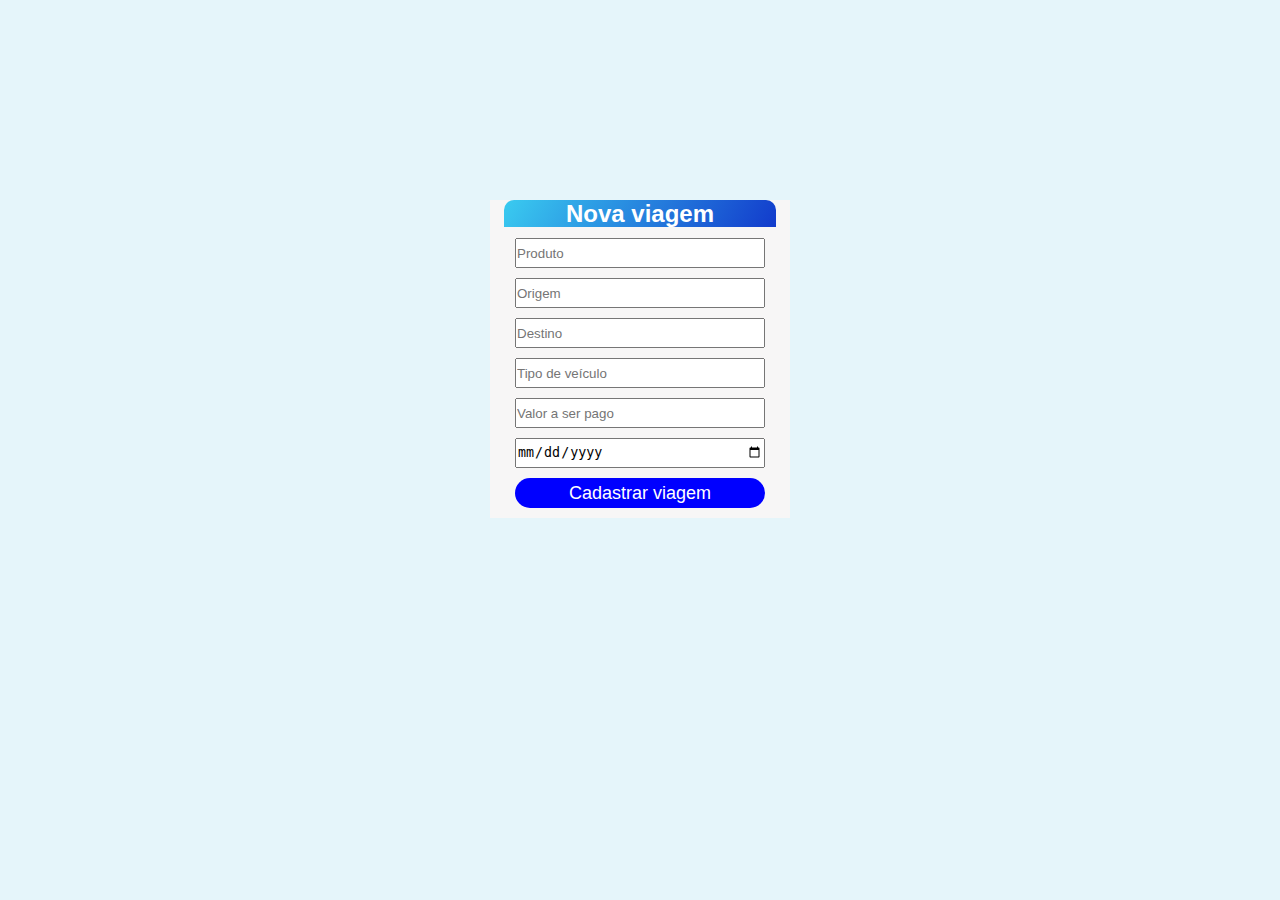
==== Cadastro de frete/NovoFrete.html @ 81471834 "Tela de cadastro de fretes" ====
<!DOCTYPE html>
<html lang="pt-br">
<head>
    <meta charset="UTF-8">
    <meta name="viewport" content="width=device-width, initial-scale=1.0">
    <title>Nova Viagem</title>
    <link rel="stylesheet" href="NovoFrete.css">
</head>
<body>
    <form>
        <label><strong>Nova viagem</strong></label>
        <input type="text"  id="Produto" placeholder="Produto">
        <input type="text"  id="Origem" placeholder="Origem">
        <input type="text"  id="Destino" placeholder="Destino">
        <input type="text"  id="Veiculo" placeholder="Tipo de veículo">
        <input type="number"  id="Valor" placeholder="Valor a ser pago">
        <input type="date"  id="Data" placeholder="Data">
        <div id="erro">Preencha todos os campos corretamente</div>
        <div id="Success">Viagem cadastrada com sucesso!</div>
        <button onclick="Frete(); return false">Cadastrar viagem</button>
    </form>
</body>

<script src="NovoFrete.js"></script>
</html>
---- Cadastro de frete/NovoFrete.css ----
*{
    margin: 0%;
    padding: 0%;
    box-sizing: border-box;
}

body{
    background-color: rgb(229, 245, 250);
}

form{
    width: 300px;
    margin: 200px auto;
    text-align: center;
    background-color: rgb(247, 246, 246);
}

label{
    font-size: x-large;
    font-family: Verdana, sans-serif;
    color: white;
    background: linear-gradient(120deg, #3acbf0 0%, #123BCC 100%);
    border-radius: 10px 10px  0 0;
    padding-left: 62px;
    padding-right: 62px;
    margin: 0%;
}

input{
    display: block;
    margin: 10px auto;
    width: 250px;
    height: 30px;
}

#erro{
    color: red;
    margin-bottom: 10px;
    font-family: Arial, Helvetica,sans-serif;
    display: none;
}

#Success{
    font-size: large;
    color: green;
    margin-bottom: 10px;
    font-family: Arial, Helvetica,sans-serif;
    display: none;
}

button{
    font-size: large;
    width: 250px;
    height: 30px;
    background-color: blue;
    font-family: Verdana, Geneva, Tahoma, sans-serif;
    color: white;
    border: 0;
    border-radius: 20px;
    cursor: pointer;
    margin-bottom: 10px;
}
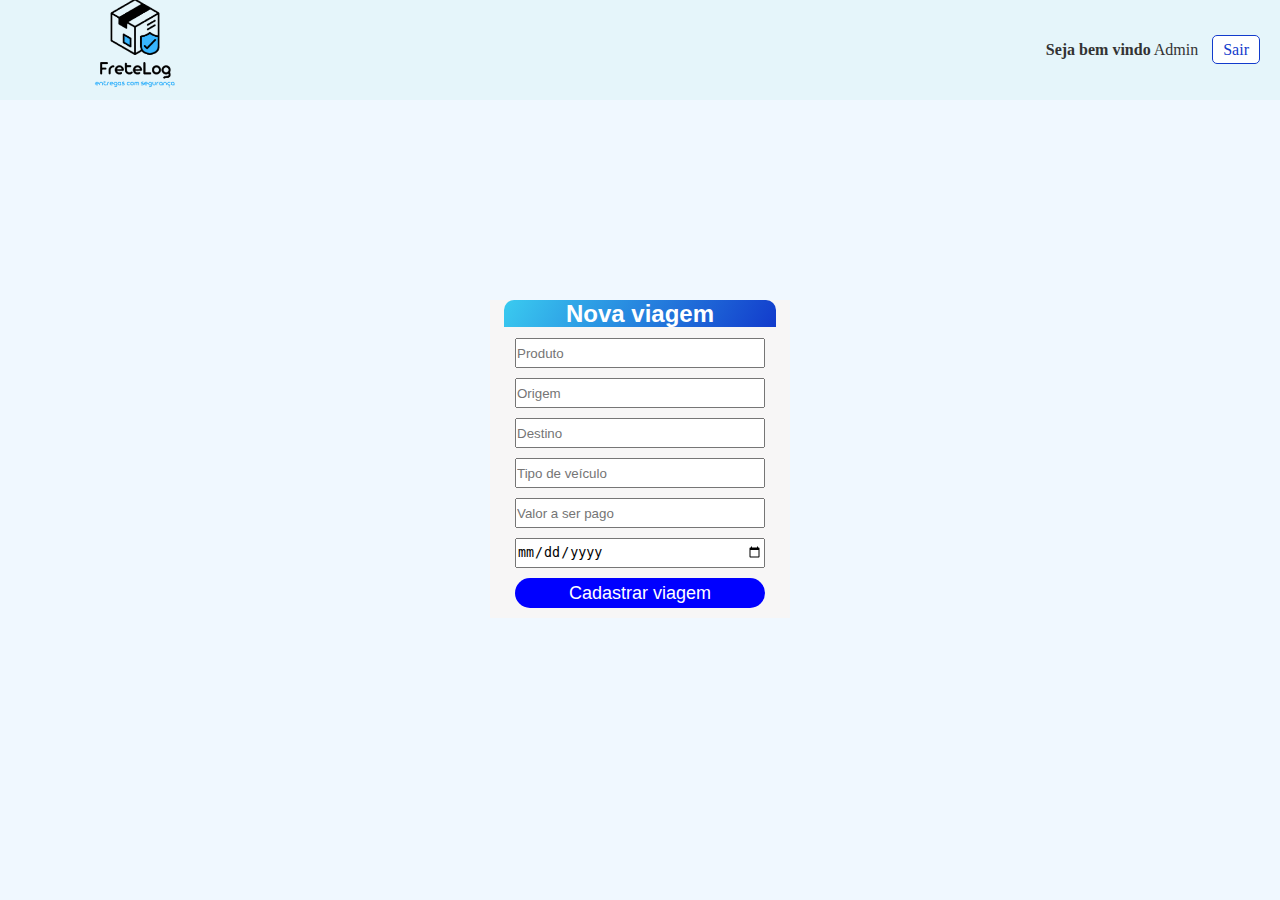
==== commit bfd9b958: "Cadastro de frete finalizado" ====
--- a/Cadastro de frete/NovoFrete.html
+++ b/Cadastro de frete/NovoFrete.html
@@ -7,8 +7,17 @@
     <link rel="stylesheet" href="NovoFrete.css">
 </head>
 <body>
+
+    <header>
+        <img src="logo.png" alt="Logo Fretelog" id="Logo">
+        <div id="Dados">
+            <label><b>Seja bem vindo</b></label>
+            <span id="nomeUsuario">Admin</span>
+            <a id="logout" onclick="logout()">Sair</a>
+        </div>
+    </header>
     <form>
-        <label><strong>Nova viagem</strong></label>
+        <label id="Viagem"><strong>Nova viagem</strong></label>
         <input type="text"  id="Produto" placeholder="Produto">
         <input type="text"  id="Origem" placeholder="Origem">
         <input type="text"  id="Destino" placeholder="Destino">
--- a/Cadastro de frete/NovoFrete.css
+++ b/Cadastro de frete/NovoFrete.css
@@ -5,7 +5,23 @@
 }
 
 body{
+    font-family: verdana;
+    background-color: #f0f8ff;
+    color: #333;
+}
+
+header{
     background-color: rgb(229, 245, 250);
+    padding: 10px 20px; 
+    display: flex; 
+    align-items: center; 
+    justify-content: space-between; 
+    height: 100px; 
+}
+
+#Logo{
+    height: 230px; 
+    margin-right: 20px;
 }
 
 form{
@@ -15,7 +31,7 @@
     background-color: rgb(247, 246, 246);
 }
 
-label{
+#Viagem{
     font-size: x-large;
     font-family: Verdana, sans-serif;
     color: white;
@@ -59,4 +75,15 @@
     border-radius: 20px;
     cursor: pointer;
     margin-bottom: 10px;
+}
+
+#logout{
+    text-decoration: none;
+    color: #123BCC;
+    padding: 5px 10px;
+    margin-left: 10px;
+    border: 1px solid #123BCC;
+    border-radius: 5px;
+    background-color: #fff;
+    cursor: pointer;
 }